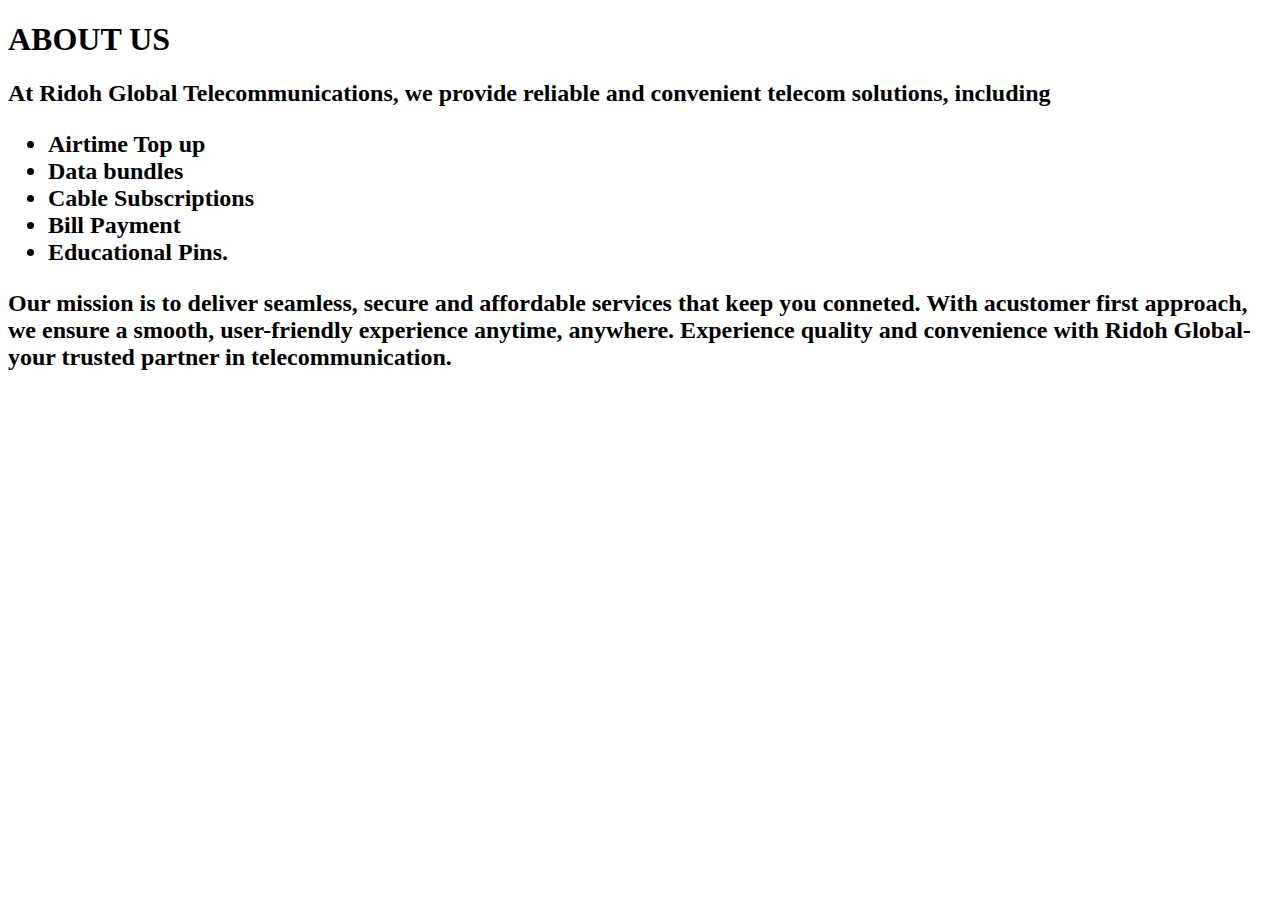
==== About us/about.html @ f02e8798 "Add files via upload" ====
<!DOCTYPE html>
<html lang="en">
<head>
    <meta charset="UTF-8">
    <meta name="viewport" content="width=device-width, initial-scale=1.0">
    <title>About Us</title>
</head>
<body>
    <h1> ABOUT US</h1>
    <h2> At Ridoh Global Telecommunications, we provide reliable and convenient telecom solutions, including <br />
    <ul> <li>Airtime Top up</li> <li>Data bundles</li> <li> Cable Subscriptions</li> <li> Bill Payment</li>
<li> Educational Pins.</li></ul>
Our mission is to deliver seamless, secure and affordable services that keep you conneted. With acustomer first approach, we ensure a smooth, user-friendly experience anytime, anywhere. Experience quality and convenience with Ridoh Global- your trusted partner in telecommunication.</h2>
</body>
</html>
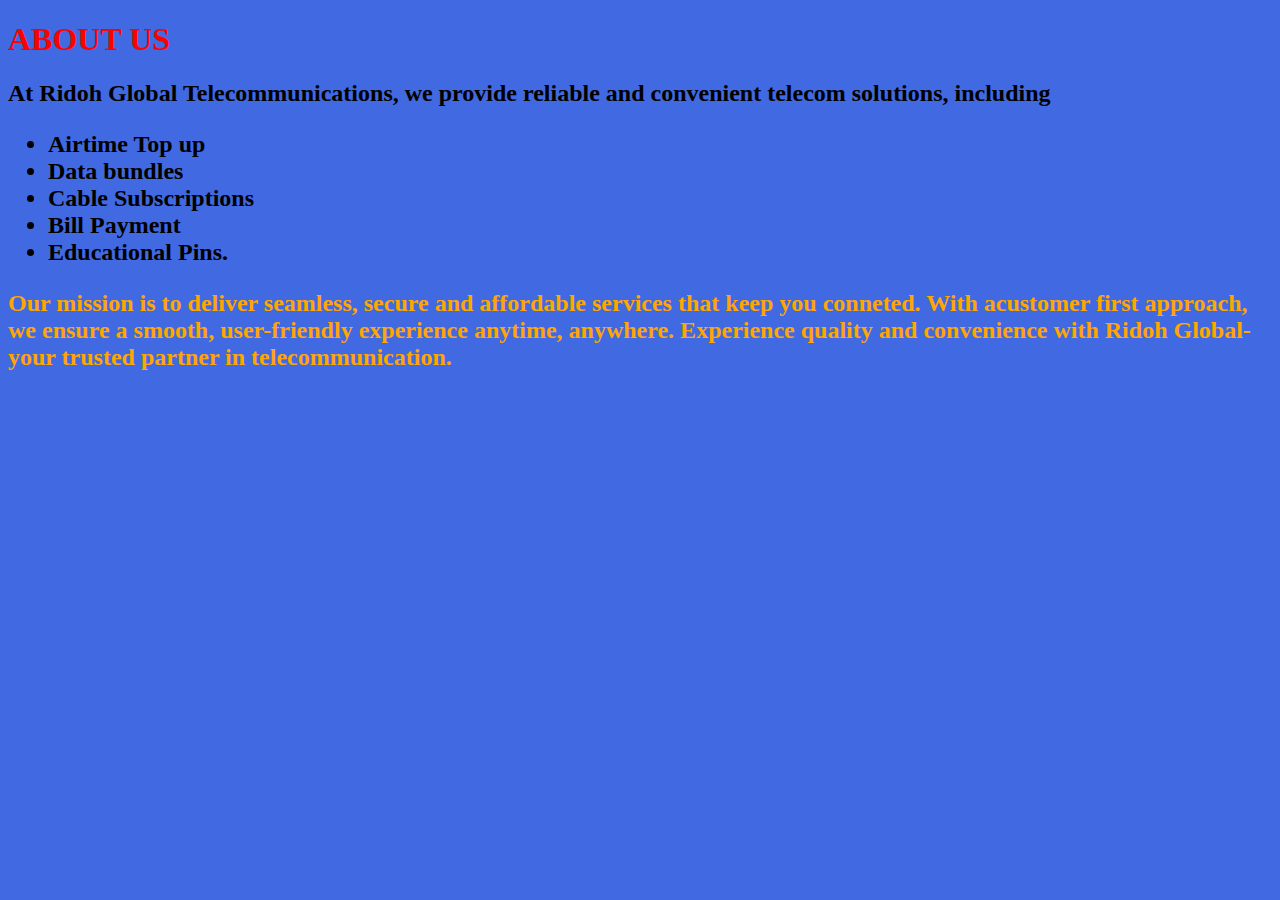
==== commit bbb00ae9: "Update about.html" ====
--- a/About us/about.html
+++ b/About us/about.html
@@ -1,15 +1,19 @@
 <!DOCTYPE html>
 <html lang="en">
-<head>
+<head> <style>
+    html{
+        background-color: royalblue;
+    }
+</style>
     <meta charset="UTF-8">
     <meta name="viewport" content="width=device-width, initial-scale=1.0">
     <title>About Us</title>
 </head>
 <body>
-    <h1> ABOUT US</h1>
+    <h1> <tag style="color: red;"> ABOUT US </tag> </h1>
     <h2> At Ridoh Global Telecommunications, we provide reliable and convenient telecom solutions, including <br />
     <ul> <li>Airtime Top up</li> <li>Data bundles</li> <li> Cable Subscriptions</li> <li> Bill Payment</li>
 <li> Educational Pins.</li></ul>
-Our mission is to deliver seamless, secure and affordable services that keep you conneted. With acustomer first approach, we ensure a smooth, user-friendly experience anytime, anywhere. Experience quality and convenience with Ridoh Global- your trusted partner in telecommunication.</h2>
+<tag style="color: rgb(255, 166, 0);">Our mission is to deliver seamless, secure and affordable services that keep you conneted. With acustomer first approach, we ensure a smooth, user-friendly experience anytime, anywhere. Experience quality and convenience with Ridoh Global- your trusted partner in telecommunication.</h2>
 </body>
-</html>+</html>
